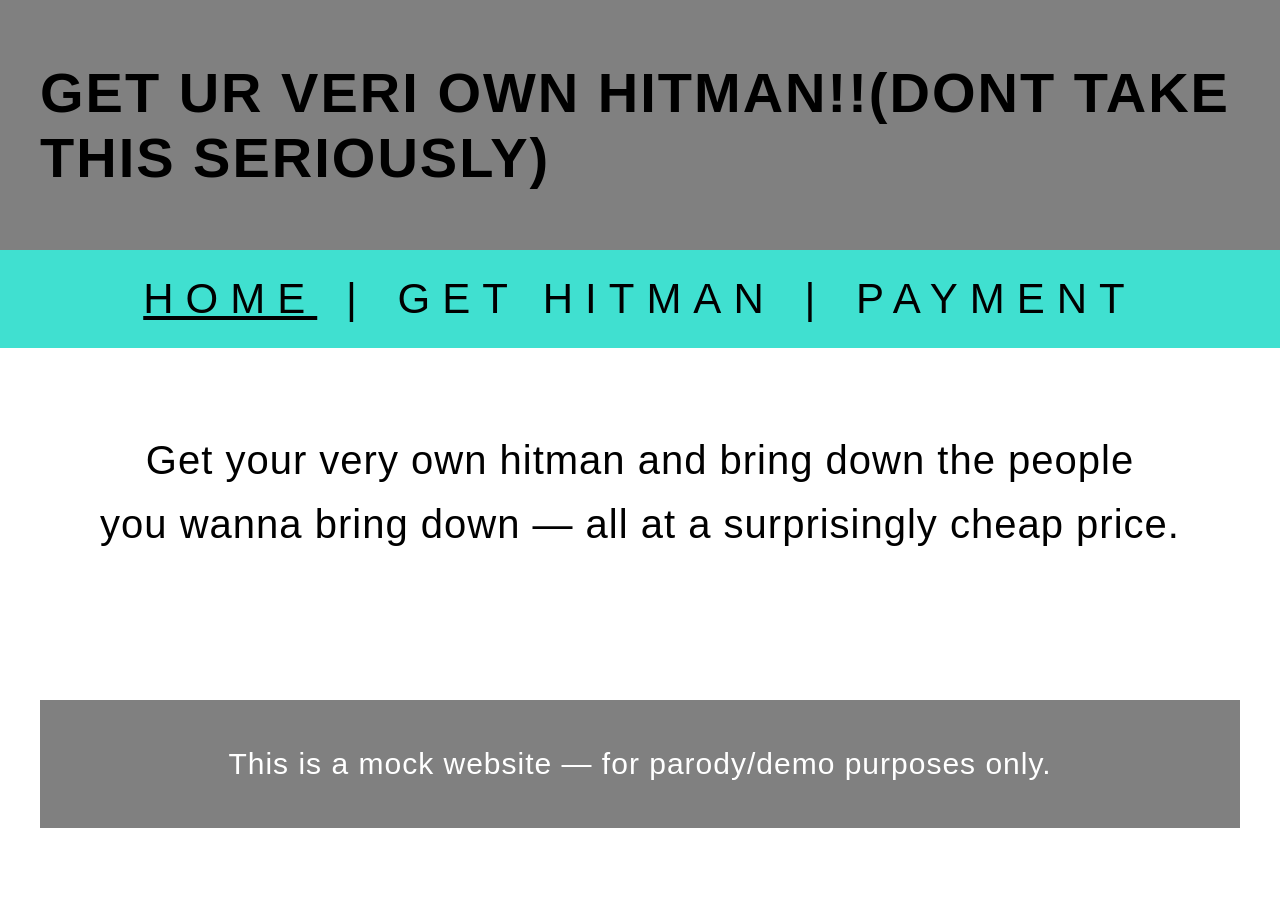
==== index.html @ e0ccf851 "Create index.html" ====
<!DOCTYPE html>
<html lang="en">
<head>
<meta charset="UTF-8">
<title>Get ur veri own hitman!! — Mock Site</title>

<style>
    body {
        margin: 0;
        font-family: "Segoe UI", Arial, sans-serif;
    }

    header {
        background-color: grey;
        padding: 60px 40px;
        font-size: 56px;
        font-weight: 800;
        letter-spacing: 2px;
        text-transform: uppercase;
    }

    nav {
        background-color: turquoise;
        padding: 25px 0;
        text-align: center;
        font-size: 42px;
        font-weight: 500;
        letter-spacing: 12px;
        text-transform: uppercase;
    }

    nav a {
        text-decoration: none;
        color: black;
        margin: 5px;
        transition: 0.5s;
    }

    nav a:hover {
        opacity: 0.6;
    }

    nav a.active {
        text-decoration: underline;
    }

    .content {
        padding: 80px 40px;
        font-size: 40px;
        line-height: 1.6;
        text-align: center;
        font-weight: 300;
        letter-spacing: 1px;
    }

    .content small {
        display: block;
        margin-top: 40px;
        font-size: 22px;
        color: #666;
    }
    
    footer {
        background-color: grey;
        padding: 40px;
        text-align: center;
        font-size: 30px;
        color: white;
        margin-top: 80px;
    }
</style>
</head>
<body>
<header>
    Get ur veri own hitman!!(dont take this seriously)
</header>
<nav>
    <a href="#" class="active">Home</a> |
    <a href="#">Get Hitman</a> |
    <a href="#">Payment</a>
</nav>
<div class="content">
    Get your very own hitman and bring down the people<br>
    you wanna bring down — all at a surprisingly cheap price.<br><br>
    <footer>
    This is a mock website — for parody/demo purposes only.
    </footer>
</div>
</body>
</html>
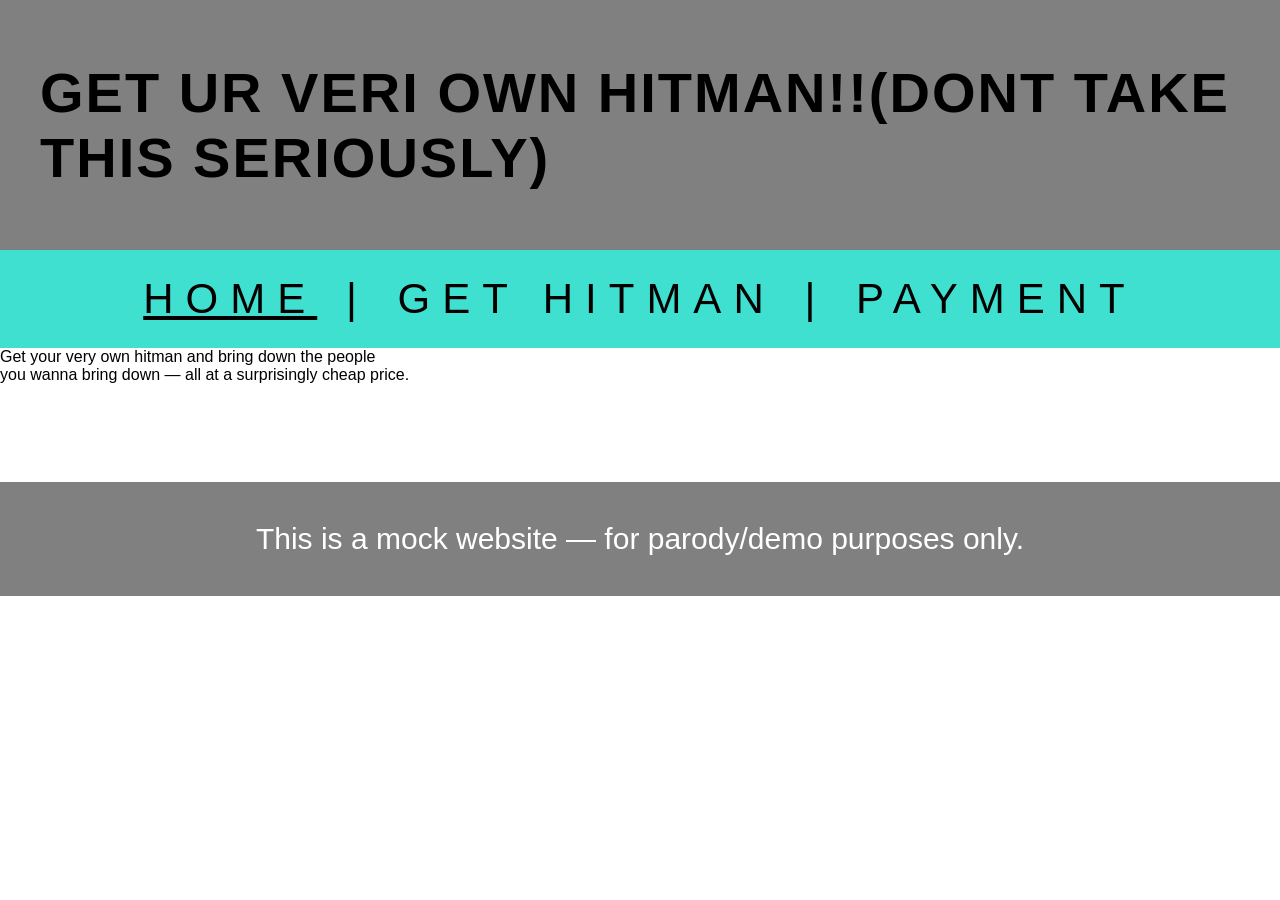
==== commit 2050fbad: "Link external stylesheet and remove internal styles Removed internal CSS styles and linked to an ext" ====
--- a/index.html
+++ b/index.html
@@ -3,72 +3,7 @@
 <head>
 <meta charset="UTF-8">
 <title>Get ur veri own hitman!! — Mock Site</title>
-
-<style>
-    body {
-        margin: 0;
-        font-family: "Segoe UI", Arial, sans-serif;
-    }
-
-    header {
-        background-color: grey;
-        padding: 60px 40px;
-        font-size: 56px;
-        font-weight: 800;
-        letter-spacing: 2px;
-        text-transform: uppercase;
-    }
-
-    nav {
-        background-color: turquoise;
-        padding: 25px 0;
-        text-align: center;
-        font-size: 42px;
-        font-weight: 500;
-        letter-spacing: 12px;
-        text-transform: uppercase;
-    }
-
-    nav a {
-        text-decoration: none;
-        color: black;
-        margin: 5px;
-        transition: 0.5s;
-    }
-
-    nav a:hover {
-        opacity: 0.6;
-    }
-
-    nav a.active {
-        text-decoration: underline;
-    }
-
-    .content {
-        padding: 80px 40px;
-        font-size: 40px;
-        line-height: 1.6;
-        text-align: center;
-        font-weight: 300;
-        letter-spacing: 1px;
-    }
-
-    .content small {
-        display: block;
-        margin-top: 40px;
-        font-size: 22px;
-        color: #666;
-    }
-    
-    footer {
-        background-color: grey;
-        padding: 40px;
-        text-align: center;
-        font-size: 30px;
-        color: white;
-        margin-top: 80px;
-    }
-</style>
+<link rel="stylesheet" href="style.css">
 </head>
 <body>
 <header>
@@ -76,8 +11,8 @@
 </header>
 <nav>
     <a href="#" class="active">Home</a> |
-    <a href="#">Get Hitman</a> |
-    <a href="#">Payment</a>
+    <a href="hitmen.html">Get Hitman</a> |
+    <a href="payment.html">Payment</a>
 </nav>
 <div class="content">
     Get your very own hitman and bring down the people<br>
--- a/style.css
+++ b/style.css
@@ -0,0 +1,80 @@
+body{
+margin:0;
+font-family:"Segoe UI", Arial, sans-serif;
+}
+
+header{
+background-color:grey;
+padding:60px 40px;
+font-size:56px;
+font-weight:800;
+letter-spacing:2px;
+text-transform:uppercase;
+}
+
+nav{
+background-color:turquoise;
+padding:25px 0;
+text-align:center;
+font-size:42px;
+font-weight:500;
+letter-spacing:12px;
+text-transform:uppercase;
+}
+
+nav a{
+text-decoration:none;
+color:black;
+margin:5px;
+transition:0.5s;
+}
+
+nav a:hover{
+opacity:0.6;
+}
+
+nav a.active{
+text-decoration:underline;
+}
+
+.container{
+padding:80px 40px;
+display:flex;
+justify-content:center;
+gap:80px;
+}
+
+.card{
+text-align:center;
+font-size:30px;
+}
+
+.card img{
+width:220px;
+height:auto;
+}
+
+.button button{
+background-color:cyan;
+color:black;
+padding:15px 32px;
+border:none;
+border-radius:8px;
+font-size:20px;
+cursor:pointer;
+transition:0.3s;
+}
+
+.button button:hover{
+background-color:#00a6a6;
+}
+
+footer{
+background-color:grey;
+padding:40px;
+text-align:center;
+font-size:30px;
+color:white;
+margin-top:80px;
+}
+
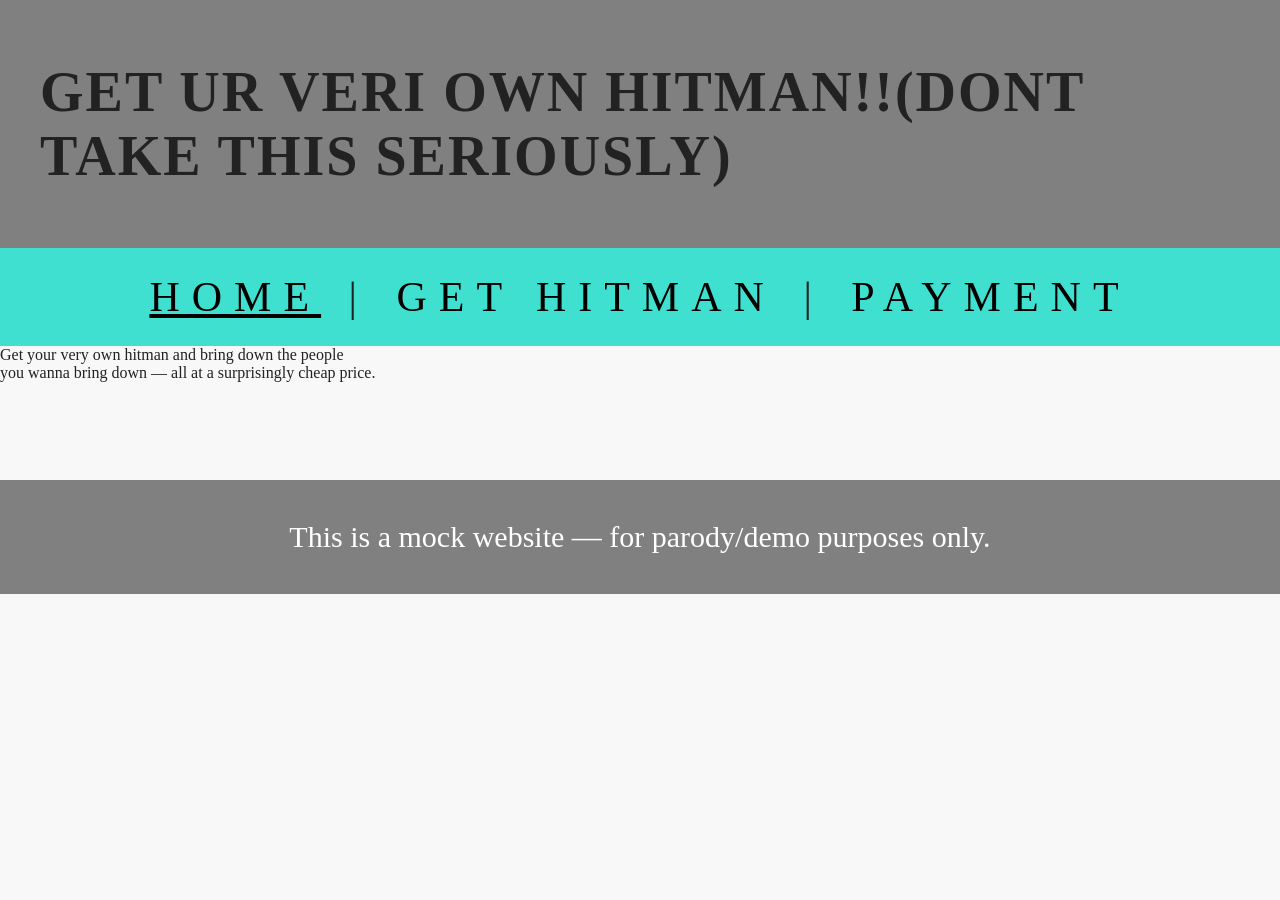
==== commit 6785625a: "Fix HTML formatting in index.html" ====
--- a/index.html
+++ b/index.html
@@ -17,6 +17,7 @@
 <div class="content">
     Get your very own hitman and bring down the people<br>
     you wanna bring down — all at a surprisingly cheap price.<br><br>
+</div>
     <footer>
     This is a mock website — for parody/demo purposes only.
     </footer>
--- a/style.css
+++ b/style.css
@@ -1,9 +1,12 @@
 body{
 margin:0;
-font-family:"Segoe UI", Arial, sans-serif;
+font-family: 'Playfair Display', serif;
+background-color:#f8f8f8;
+color:#222;
 }
 
 header{
+font-family:'Cinzel', serif;
 background-color:grey;
 padding:60px 40px;
 font-size:56px;
